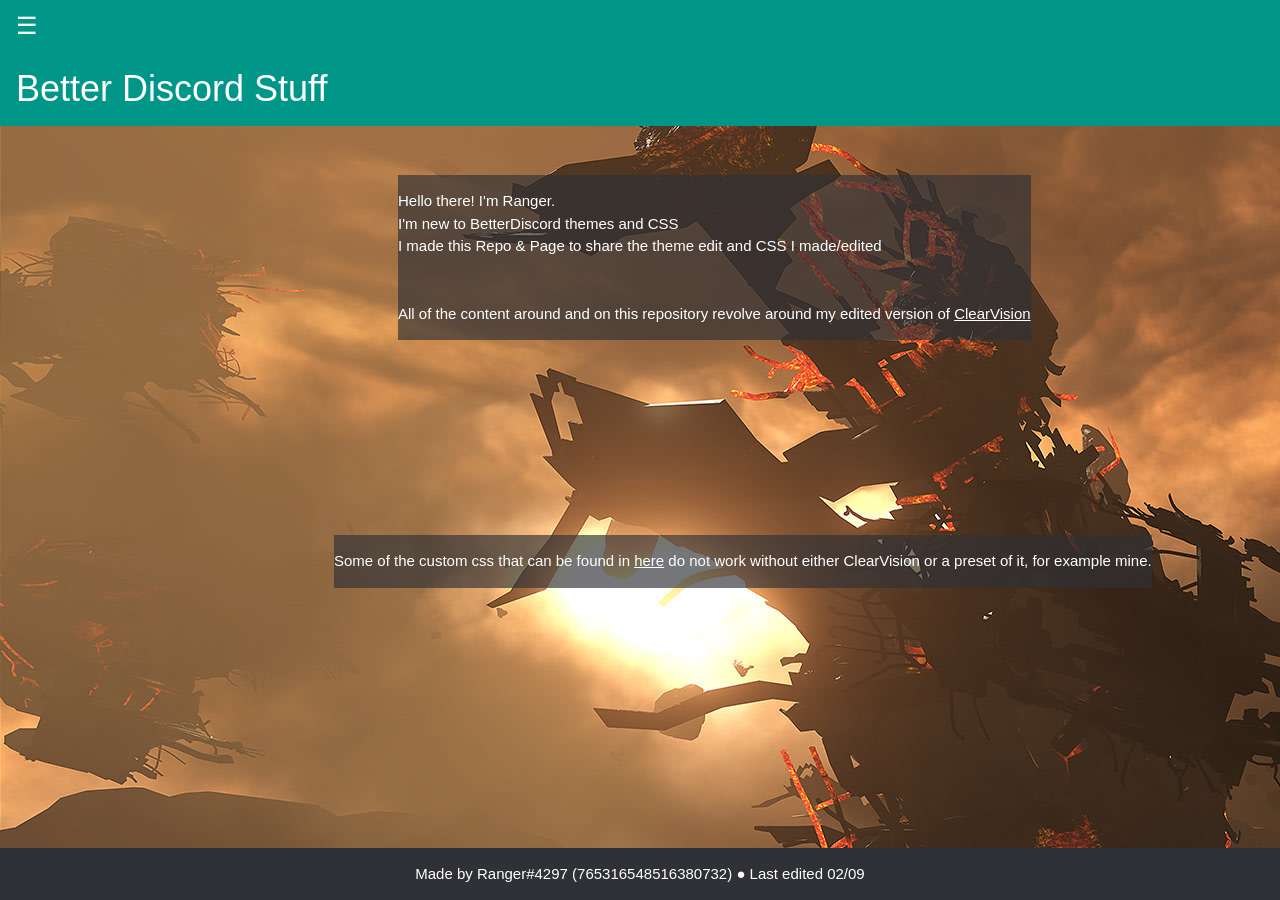
==== index.html @ e82308f1 "Date" ====
<!DOCTYPE html>
<html>
<!-- Title -->
<title>Home</title>
<link rel="shortcut icon" type="image/jpg" href="/BD/images/BetterDiscord-Logo.jpg" />
<!-- Discord embeds -->
<meta content="BetterDiscord Addons" property="og:title" />
<meta content="Addons for Rangers ClearVision theme edit" property="og:description" />
<meta content="https://ranger-4297.github.io/BD/" property="og:url" />
<meta content="https://ranger-4297.github.io/BD/images/BetterDiscord-Logo.jpg" property="og:image" />
<meta content="#ffc0cb" data-react-helmet="true" name="theme-color" />
<meta name="viewport" content="width=device-width, initial-scale=1">
<link rel="stylesheet" href="https://www.w3schools.com/w3css/4/w3.css">
<!-- Background -->
<style>
  body {
    background-image: url('https://ranger-4297.github.io/BD/images/Background.jpg');
  }
</style>

<!-- Nav bar -->

<body>
  <div class="w3-sidebar w3-bar-block w3-card w3-animate-left" style="display:none" id="mySidebar">
    <button class="w3-bar-item w3-button w3-large" onclick="w3_close()">Close &times;</button>
    <a href="https://ranger-4297.github.io/BD/" class="w3-bar-item w3-button">Home</a>
    <a href="/BD/pages/about.html" class="w3-bar-item w3-button">About</a>
    <a href="#" class="w3-bar-item w3-button">Link 3</a>
  </div>
  <div id="main">
    <div class="w3-teal">
      <button id="openNav" class="w3-button w3-teal w3-xlarge" onclick="w3_open()">&#9776;</button>
      <div class="w3-container">
        <h1>Better Discord Stuff</h1>
      </div>
    </div>
  </div>
  <script>
    function w3_open() {
      document.getElementById("main").style.marginLeft = "25%";
      document.getElementById("mySidebar").style.width = "25%";
      document.getElementById("mySidebar").style.display = "block";
      document.getElementById("openNav").style.display = 'none';
    }
    function w3_close() {
      document.getElementById("main").style.marginLeft = "0%";
      document.getElementById("mySidebar").style.display = "none";
      document.getElementById("openNav").style.display = "inline-block";
    }
  </script>
  <div class="center1">
    <p>Hello there! I'm Ranger.<br>I'm new to BetterDiscord themes and CSS<br>I made this Repo & Page to share the theme
      edit and CSS I made/edited<br><br><br>All of the content around and on this repository revolve around my edited
      version of <a href="https://clearvision.gitlab.io">ClearVision</a></p>
    <style>
      .center1 {
        position: absolute;
        display: block;
        left: 35%;
        top: 25%;
        margin-top: -50px;
        margin-left: -50px;
        background-color: #2f3136a8;
        color: white;
      }
    </style>
  </div>
  <div class="center2">
    <p>Some of the custom css that can be found in <a href="https://github.com/Ranger-4297/BD/tree/main/css">here</a> do
      not work without either ClearVision or a preset of it, for example mine.</p>
    <style>
      .center2 {
        position: absolute;
        display: block;
        left: 30%;
        top: 65%;
        margin-top: -50px;
        margin-left: -50px;
        background-color: #2f3136a8;
        color: white;
      }
    </style>
  </div>
</body>
<!-- Footer -->
<div class="footer">
  <p>Made by Ranger#4297 (765316548516380732) ● Last edited 02/09</p>
  <style>
    .footer {
      font-family: Arial;
      position: fixed;
      left: 0;
      bottom: 0;
      width: 100%;
      background-color: #2f3136;
      color: white;
      text-align: center;
    }
  </style>
</div>

</html>
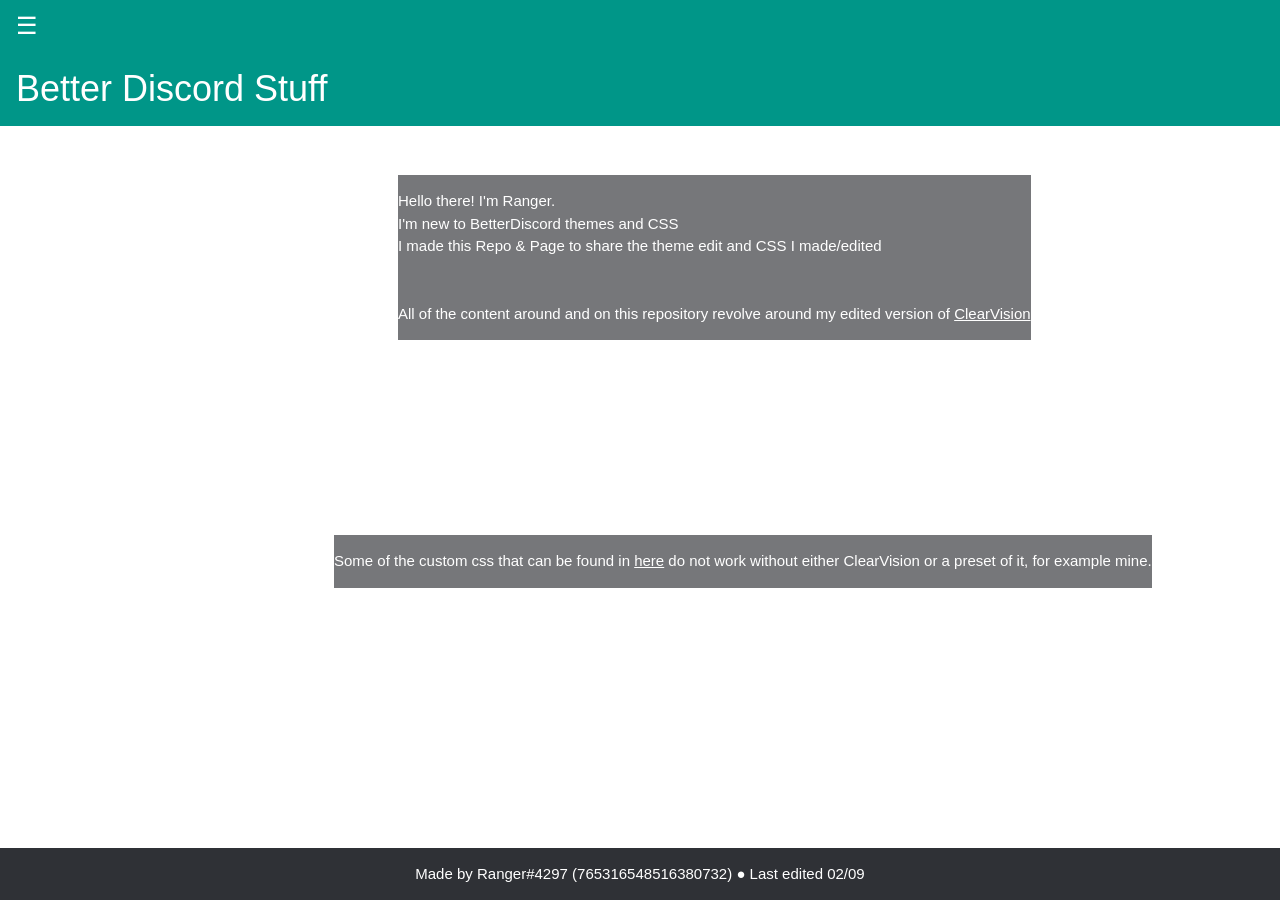
==== commit e62fb584: "Background" ====
--- a/index.html
+++ b/index.html
@@ -14,7 +14,7 @@
 <!-- Background -->
 <style>
   body {
-    background-image: url('https://ranger-4297.github.io/BD/images/Background.jpg');
+    background-image: url('/BD/DOOM/images/Background.jpg');
   }
 </style>
 
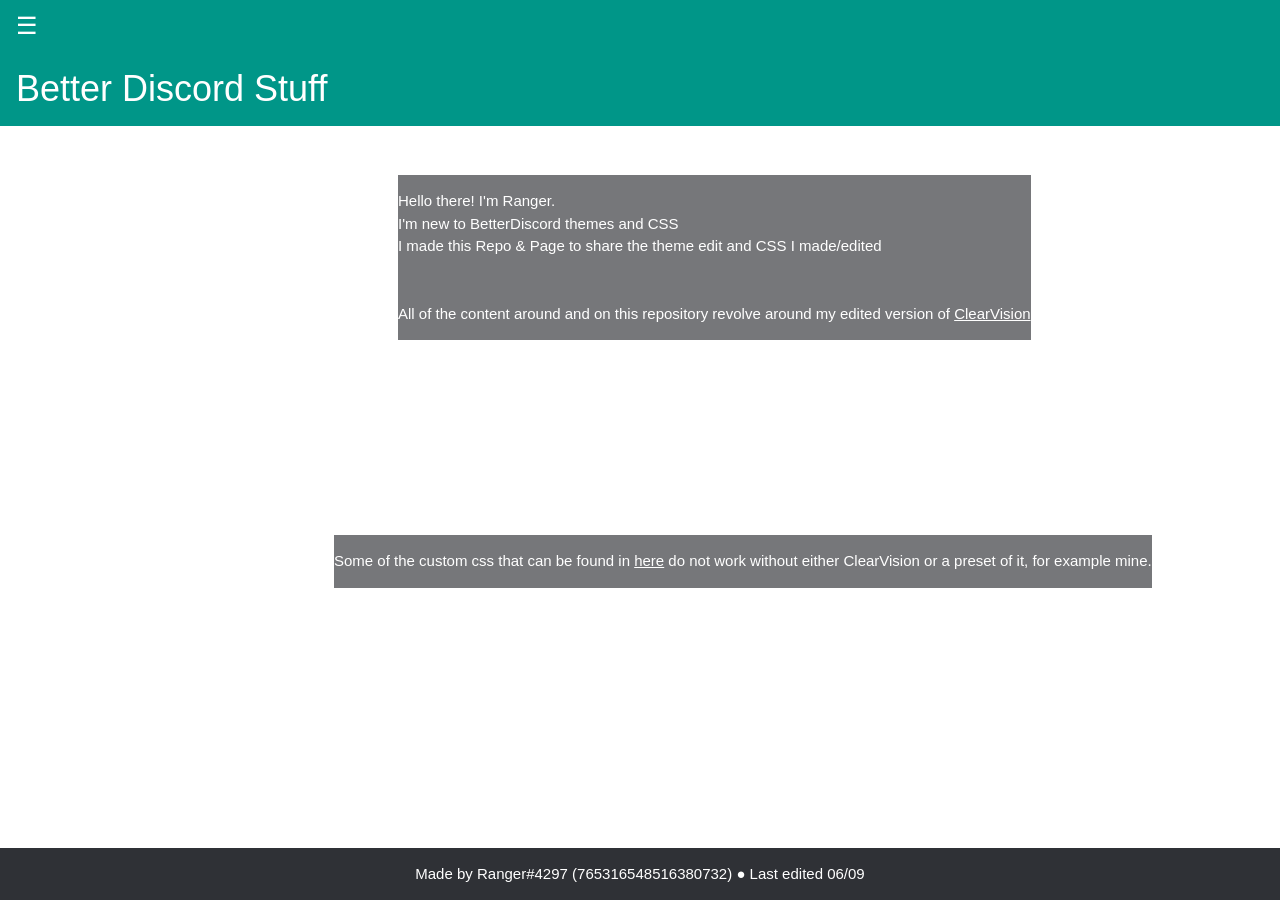
==== commit f438ae65: "Change edit date" ====
--- a/index.html
+++ b/index.html
@@ -2,19 +2,19 @@
 <html>
 <!-- Title -->
 <title>Home</title>
-<link rel="shortcut icon" type="image/jpg" href="/BD/images/BetterDiscord-Logo.jpg" />
+<link rel="shortcut icon" type="image/jpg" href="/BD/site/images/BetterDiscord-Logo.jpg" />
 <!-- Discord embeds -->
 <meta content="BetterDiscord Addons" property="og:title" />
 <meta content="Addons for Rangers ClearVision theme edit" property="og:description" />
 <meta content="https://ranger-4297.github.io/BD/" property="og:url" />
-<meta content="https://ranger-4297.github.io/BD/images/BetterDiscord-Logo.jpg" property="og:image" />
+<meta content="https://ranger-4297.github.io/BD/site/images/BetterDiscord-Logo.jpg" property="og:image" />
 <meta content="#ffc0cb" data-react-helmet="true" name="theme-color" />
 <meta name="viewport" content="width=device-width, initial-scale=1">
 <link rel="stylesheet" href="https://www.w3schools.com/w3css/4/w3.css">
 <!-- Background -->
 <style>
   body {
-    background-image: url('/BD/DOOM/images/Background.jpg');
+    background-image: url('/BD/site/images/Background.jpg');
   }
 </style>
 
@@ -24,7 +24,7 @@
   <div class="w3-sidebar w3-bar-block w3-card w3-animate-left" style="display:none" id="mySidebar">
     <button class="w3-bar-item w3-button w3-large" onclick="w3_close()">Close &times;</button>
     <a href="https://ranger-4297.github.io/BD/" class="w3-bar-item w3-button">Home</a>
-    <a href="/BD/pages/about.html" class="w3-bar-item w3-button">About</a>
+    <a href="/BD/site/pages/about.html" class="w3-bar-item w3-button">About</a>
     <a href="#" class="w3-bar-item w3-button">Link 3</a>
   </div>
   <div id="main">
@@ -84,7 +84,7 @@
 </body>
 <!-- Footer -->
 <div class="footer">
-  <p>Made by Ranger#4297 (765316548516380732) ● Last edited 02/09</p>
+  <p>Made by Ranger#4297 (765316548516380732) ● Last edited 06/09</p>
   <style>
     .footer {
       font-family: Arial;
@@ -99,4 +99,4 @@
   </style>
 </div>
 
-</html>+</html>
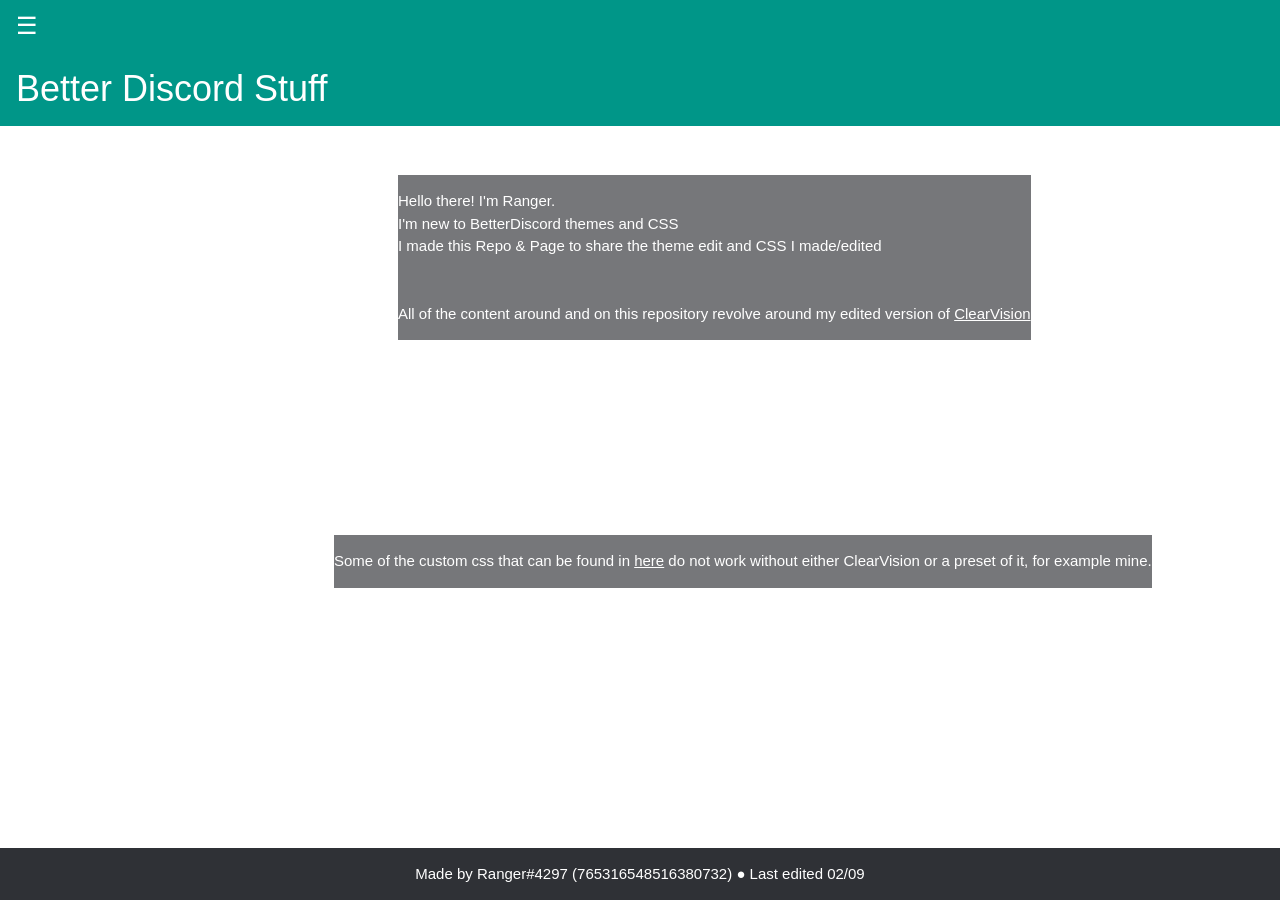
==== commit 0c5e9fce: "Why." ====
--- a/index.html
+++ b/index.html
@@ -84,7 +84,7 @@
 </body>
 <!-- Footer -->
 <div class="footer">
-  <p>Made by Ranger#4297 (765316548516380732) ● Last edited 06/09</p>
+  <p>Made by Ranger#4297 (765316548516380732) ● Last edited 02/09</p>
   <style>
     .footer {
       font-family: Arial;
@@ -98,5 +98,4 @@
     }
   </style>
 </div>
-
-</html>
+</html>
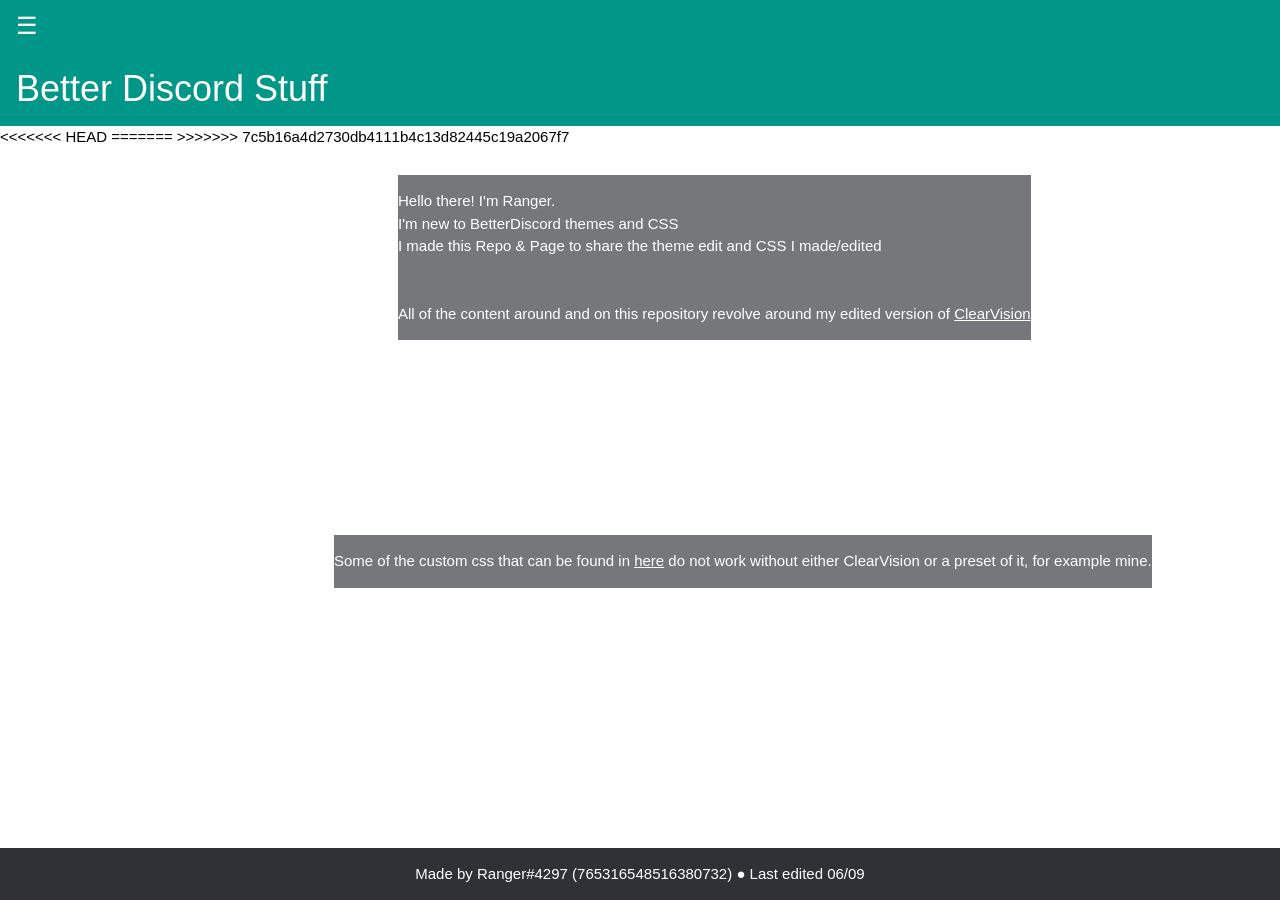
==== commit c9abc527: "Merge branch 'main' of https://github.com/Ranger-4297/BD" ====
--- a/index.html
+++ b/index.html
@@ -84,7 +84,7 @@
 </body>
 <!-- Footer -->
 <div class="footer">
-  <p>Made by Ranger#4297 (765316548516380732) ● Last edited 02/09</p>
+  <p>Made by Ranger#4297 (765316548516380732) ● Last edited 06/09</p>
   <style>
     .footer {
       font-family: Arial;
@@ -98,4 +98,9 @@
     }
   </style>
 </div>
-</html>+<<<<<<< HEAD
+</html>
+=======
+
+</html>
+>>>>>>> 7c5b16a4d2730db4111b4c13d82445c19a2067f7
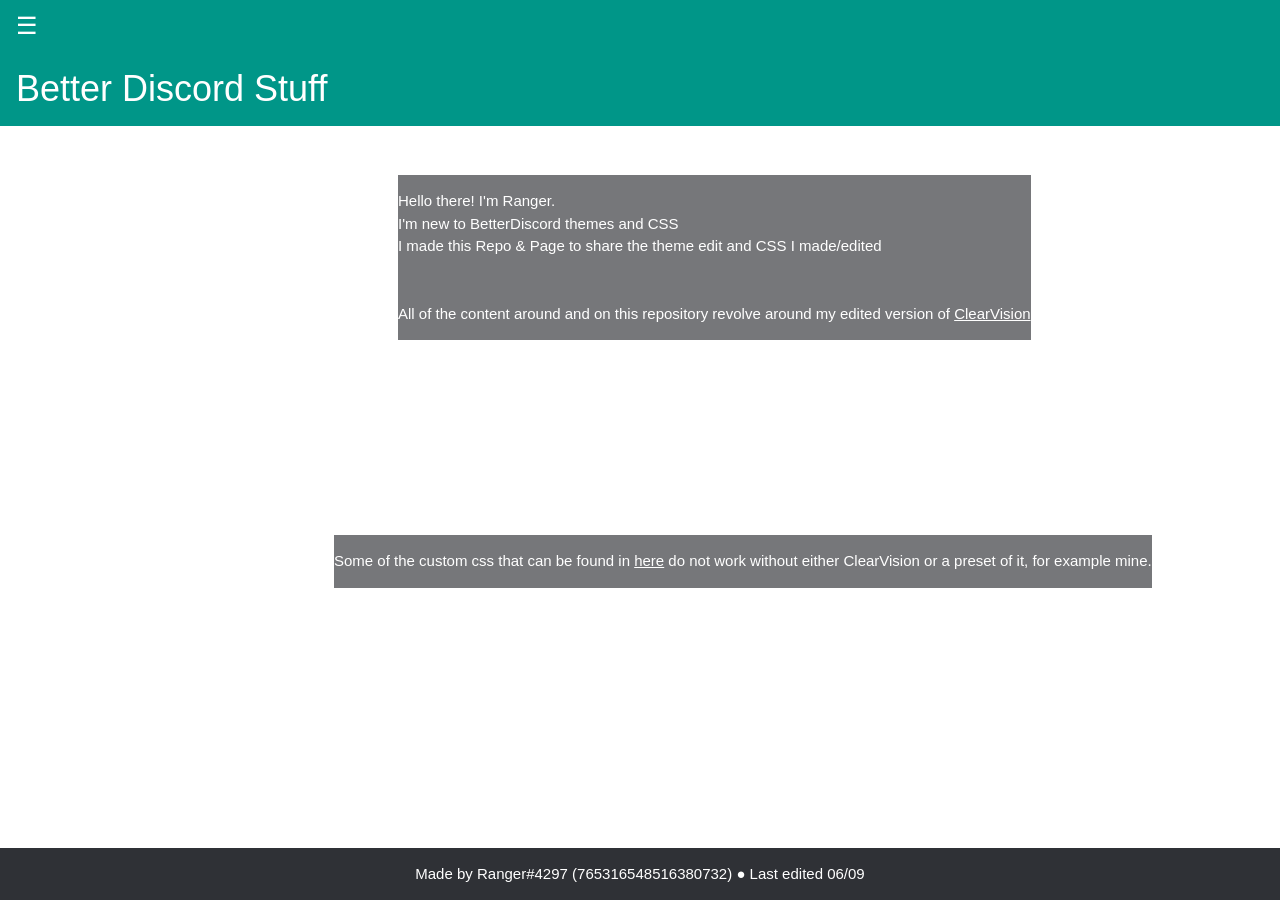
==== commit bcab9dcb: "why." ====
--- a/index.html
+++ b/index.html
@@ -98,9 +98,4 @@
     }
   </style>
 </div>
-<<<<<<< HEAD
 </html>
-=======
-
-</html>
->>>>>>> 7c5b16a4d2730db4111b4c13d82445c19a2067f7
